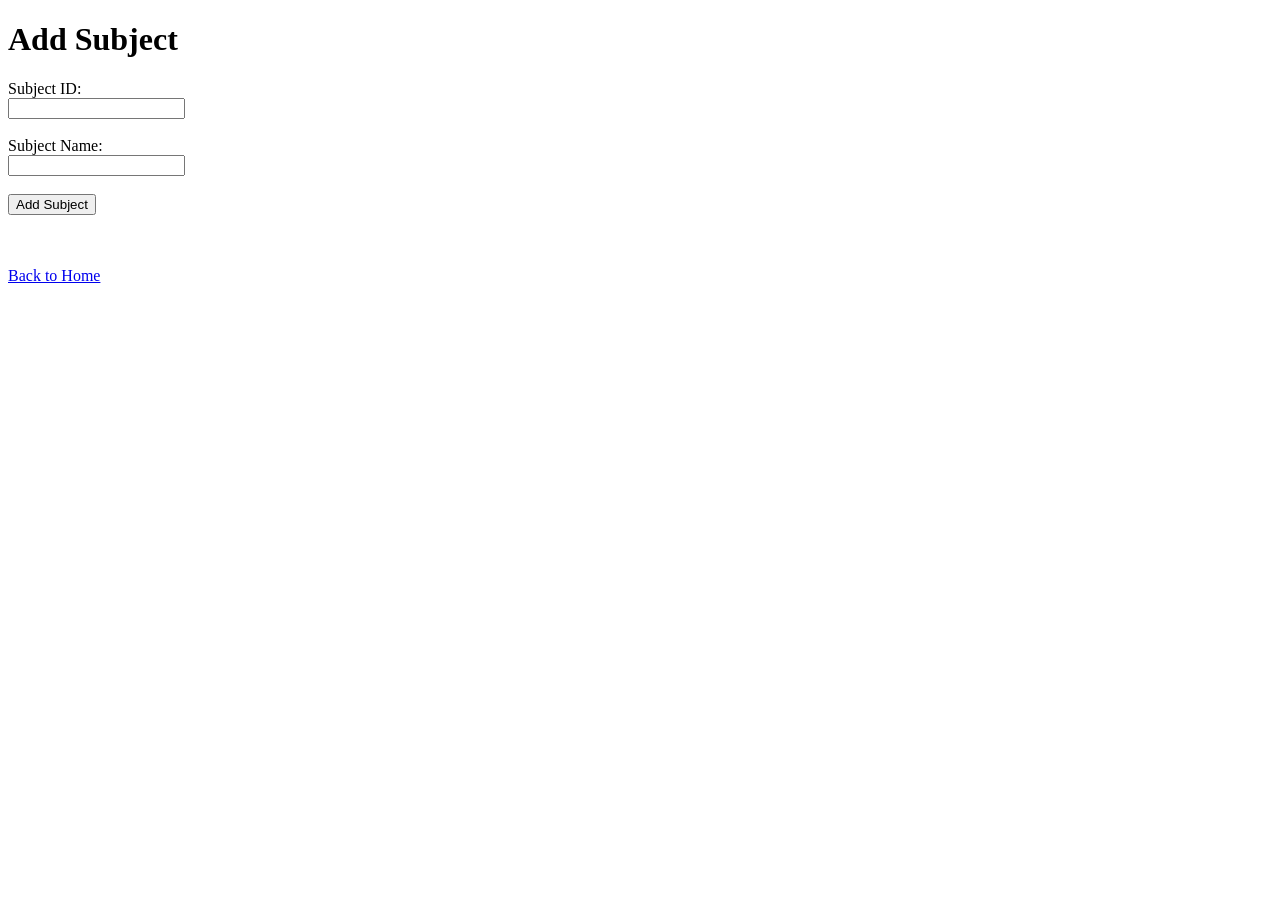
==== templates/add_subject.html @ b6ff618d "Initial commit - NexaNova Training System" ====
<!DOCTYPE html>
<html lang="en">
<head>
    <meta charset="UTF-8">
    <title>Add Subject</title>
</head>
<body>
    <h1>Add Subject</h1>

    <form id="subjectForm">
        <label for="subject_id">Subject ID:</label><br>
        <input type="number" id="subject_id" name="subject_id" required><br><br>

        <label for="subject_name">Subject Name:</label><br>
        <input type="text" id="subject_name" name="subject_name" required><br><br>

        <button type="submit">Add Subject</button>
    </form>

    <p id="message"></p>

    <br><br>
    <a href="/">Back to Home</a>

    <script>
        document.getElementById('subjectForm').addEventListener('submit', async function(event) {
            event.preventDefault();

            const subject = {
                subject_id: document.getElementById('subject_id').value,
                subject_name: document.getElementById('subject_name').value
            };

            const response = await fetch('/subject', {
                method: 'POST',
                headers: {
                    'Content-Type': 'application/json'
                },
                body: JSON.stringify(subject)
            });

            const result = await response.json();

            if (response.status === 201) {
                document.getElementById('message').innerText = "Subject added successfully!";
                document.getElementById('subjectForm').reset();
            } else {
                document.getElementById('message').innerText = result.error || "Something went wrong.";
            }
        });
    </script>

</body>
</html>
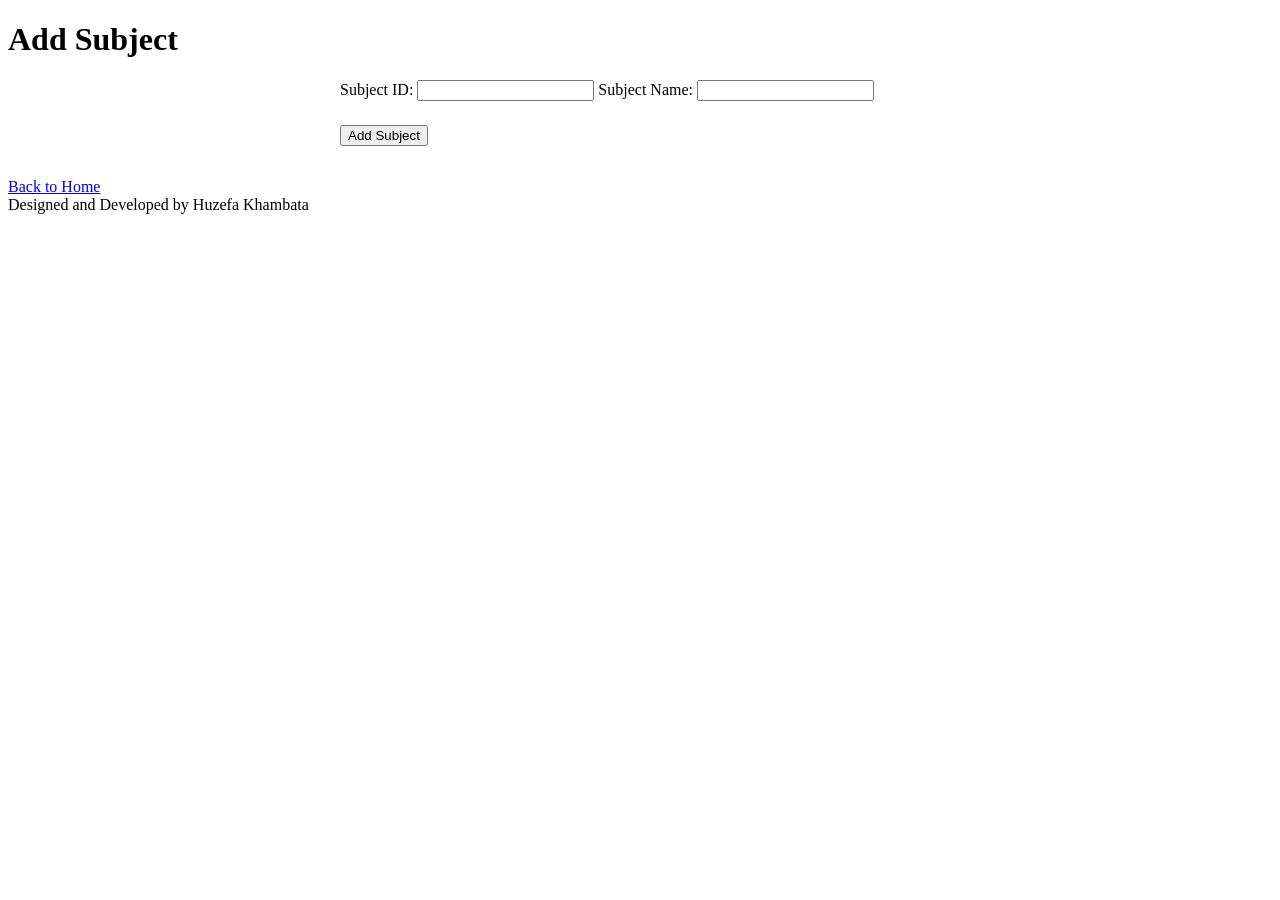
==== commit 330667c6: "Updated frontend layout and fixed API bugs" ====
--- a/templates/add_subject.html
+++ b/templates/add_subject.html
@@ -1,54 +1,69 @@
 <!DOCTYPE html>
 <html lang="en">
 <head>
-    <meta charset="UTF-8">
-    <title>Add Subject</title>
+  <meta charset="UTF-8">
+  <meta name="viewport" content="width=device-width, initial-scale=1.0">
+  <title>Add Subject | NexaNova</title>
+  <link rel="stylesheet" href="{{ url_for('static', filename='styles.css') }}">
+  <link href="https://fonts.googleapis.com/css2?family=Inter:wght@400;500;700&display=swap" rel="stylesheet">
 </head>
 <body>
-    <h1>Add Subject</h1>
-
-    <form id="subjectForm">
-        <label for="subject_id">Subject ID:</label><br>
-        <input type="number" id="subject_id" name="subject_id" required><br><br>
-
-        <label for="subject_name">Subject Name:</label><br>
-        <input type="text" id="subject_name" name="subject_name" required><br><br>
-
-        <button type="submit">Add Subject</button>
+  <div class="nav-container">
+    <h1 class="animate">Add Subject</h1>
+    
+    <form id="subjectForm" class="animate" style="animation-delay: 0.2s">
+      <div style="max-width: 600px; margin: 0 auto;">
+        <label for="subject_id">Subject ID:</label>
+        <input type="number" id="subject_id" name="subject_id" required>
+        
+        <label for="subject_name">Subject Name:</label>
+        <input type="text" id="subject_name" name="subject_name" required>
+        
+        <button type="submit" class="nav-link" style="text-align: center; margin-top: 1.5rem;">Add Subject</button>
+      </div>
     </form>
 
-    <p id="message"></p>
+    <p id="message" style="text-align: center; margin: 2rem 0;"></p>
+    
+    <a href="/" class="nav-link animate" style="animation-delay: 0.3s; max-width: 200px; margin: 0 auto;">Back to Home</a>
+  </div>
 
-    <br><br>
-    <a href="/">Back to Home</a>
+  <footer class="footer animate" style="animation-delay: 0.4s">
+    Designed and Developed by Huzefa Khambata
+  </footer>
 
-    <script>
-        document.getElementById('subjectForm').addEventListener('submit', async function(event) {
-            event.preventDefault();
+  <script>
+    messageEl.classList.add('show');
+setTimeout(() => messageEl.classList.remove('show'), 3000);
 
-            const subject = {
-                subject_id: document.getElementById('subject_id').value,
-                subject_name: document.getElementById('subject_name').value
-            };
+    document.getElementById('subjectForm').addEventListener('submit', async function(event) {
+      event.preventDefault();
 
-            const response = await fetch('/subject', {
-                method: 'POST',
-                headers: {
-                    'Content-Type': 'application/json'
-                },
-                body: JSON.stringify(subject)
-            });
+      const subject = {
+        subject_id: document.getElementById('subject_id').value,
+        subject_name: document.getElementById('subject_name').value
+      };
 
-            const result = await response.json();
+      const response = await fetch('/subject', {
+        method: 'POST',
+        headers: {
+          'Content-Type': 'application/json'
+        },
+        body: JSON.stringify(subject)
+      });
 
-            if (response.status === 201) {
-                document.getElementById('message').innerText = "Subject added successfully!";
-                document.getElementById('subjectForm').reset();
-            } else {
-                document.getElementById('message').innerText = result.error || "Something went wrong.";
-            }
-        });
-    </script>
-
+      const result = await response.json();
+      const messageEl = document.getElementById('message');
+      
+      if (response.status === 201) {
+        messageEl.innerText = "Subject added successfully!";
+        messageEl.style.color = "green";
+        document.getElementById('subjectForm').reset();
+      } else {
+        messageEl.innerText = result.error || "Something went wrong.";
+        messageEl.style.color = "red";
+      }
+    });
+  </script>
 </body>
-</html>
+</html>
